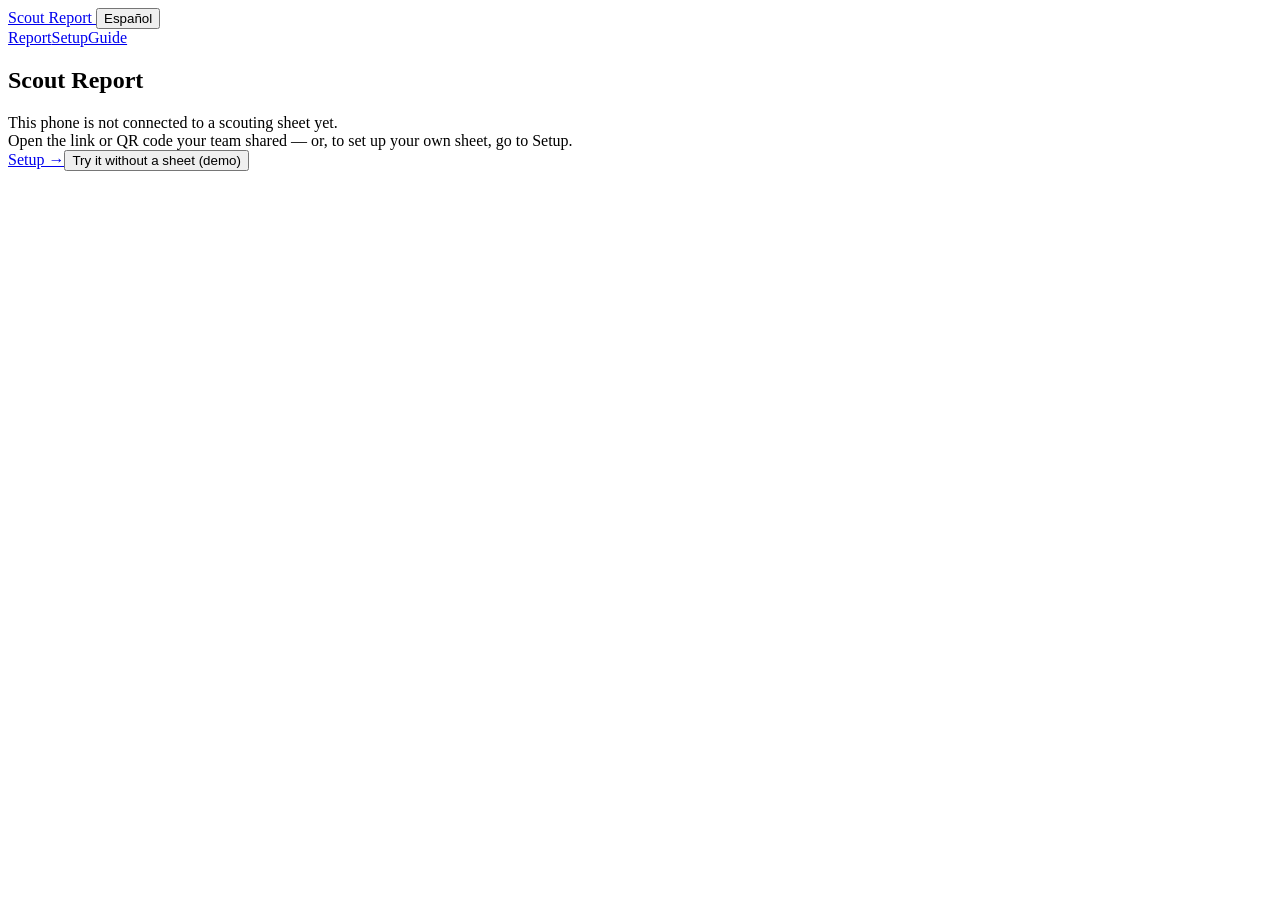
==== index.html @ a35f612e "deploy 2026-09-29 12:05" ====
<!DOCTYPE html><html  lang="en"><head><meta charset="utf-8"><meta name="viewport" content="width=device-width, initial-scale=1, viewport-fit=cover"><title>Scout Report</title><script type="importmap">{"imports":{"#entry":"/scouting/_nuxt/DD7MUicG.js"}}</script><link rel="stylesheet" href="/scouting/_nuxt/entry.NFpbNBLx.css" crossorigin><link rel="preload" as="fetch" crossorigin="anonymous" href="/scouting/_payload.json?_b=b8869eb0-cdce-44e7-9a23-4ba63ea5b5ba"><link rel="modulepreload" as="script" crossorigin href="/scouting/_nuxt/DD7MUicG.js"><link rel="modulepreload" as="script" crossorigin href="/scouting/_nuxt/jJWAUFb4.js"><link rel="modulepreload" as="script" crossorigin href="/scouting/_nuxt/CC2vkFcX.js"><link rel="modulepreload" as="script" crossorigin href="/scouting/_nuxt/BvnqST9G.js"><link rel="modulepreload" as="script" crossorigin href="/scouting/_nuxt/Da6QO5cp.js"><script type="module" src="/scouting/_nuxt/DD7MUicG.js" crossorigin></script><link rel="prefetch" as="script" crossorigin href="/scouting/_nuxt/B6vnrAEI.js"><link rel="prefetch" as="script" crossorigin href="/scouting/_nuxt/BDNMzG2s.js"><link rel="prefetch" as="script" crossorigin href="/scouting/_nuxt/Mg-lfRMP.js"><meta name="theme-color" content="#2F6B3A"><meta name="apple-mobile-web-app-capable" content="yes"><meta name="apple-mobile-web-app-title" content="Scout Report"><meta name="description" content="Scouting reports from the phone to your own Google Sheet."><meta http-equiv="Content-Security-Policy" content="default-src 'self'; script-src 'self' 'unsafe-inline'; style-src 'self' 'unsafe-inline'; img-src 'self' data: blob:; connect-src 'self' https://script.google.com https://script.googleusercontent.com http://localhost:3013; object-src 'none'; base-uri 'self'; form-action 'none'"><link rel="icon" type="image/svg+xml" href="/scouting/icon.svg"><link rel="manifest" href="/scouting/manifest.webmanifest"><link rel="apple-touch-icon" href="/scouting/icon-192.png"></head><body><div id="__nuxt"><div><header class="topbar"><div class="wrap topbar-in"><div class="topbar-top"><a aria-current="page" href="/scouting/" class="router-link-active router-link-exact-active brand">Scout Report <!----></a><button class="lang-btn" type="button">Español</button></div><nav class="nav"><a aria-current="page" href="/scouting/" class="router-link-active router-link-exact-active on">Report<!----></a><a href="/scouting/setup" class="">Setup</a><a href="/scouting/guide" class="">Guide</a></nav></div></header><main><div class="wrap"><!----><!----><div class="stack"><!----><section class="panel stack"><h1>Scout Report</h1><p class="lede" style="margin:0;">This phone is not connected to a scouting sheet yet.</p><p class="muted" style="margin:0;">Open the link or QR code your team shared — or, to set up your own sheet, go to Setup.</p><div class="row"><a href="/scouting/setup" class="btn btn-primary">Setup →</a><button class="btn">Try it without a sheet (demo)</button></div></section></div></div></main></div></div><div id="teleports"></div><script>window.__NUXT__={};window.__NUXT__.config={public:{},app:{baseURL:"/scouting/",buildId:"b8869eb0-cdce-44e7-9a23-4ba63ea5b5ba",buildAssetsDir:"/_nuxt/",cdnURL:""}}</script><script type="application/json" data-nuxt-data="nuxt-app" data-ssr="true" id="__NUXT_DATA__" data-src="/scouting/_payload.json?_b=b8869eb0-cdce-44e7-9a23-4ba63ea5b5ba">[{"state":1,"once":4,"_errors":5,"serverRendered":7,"path":8,"prerenderedAt":9},["Reactive",2],{"$sscoutBootQuery":3},{},["Set"],["ShallowReactive",6],{},true,"\u002F",1790683519638]</script></body></html>
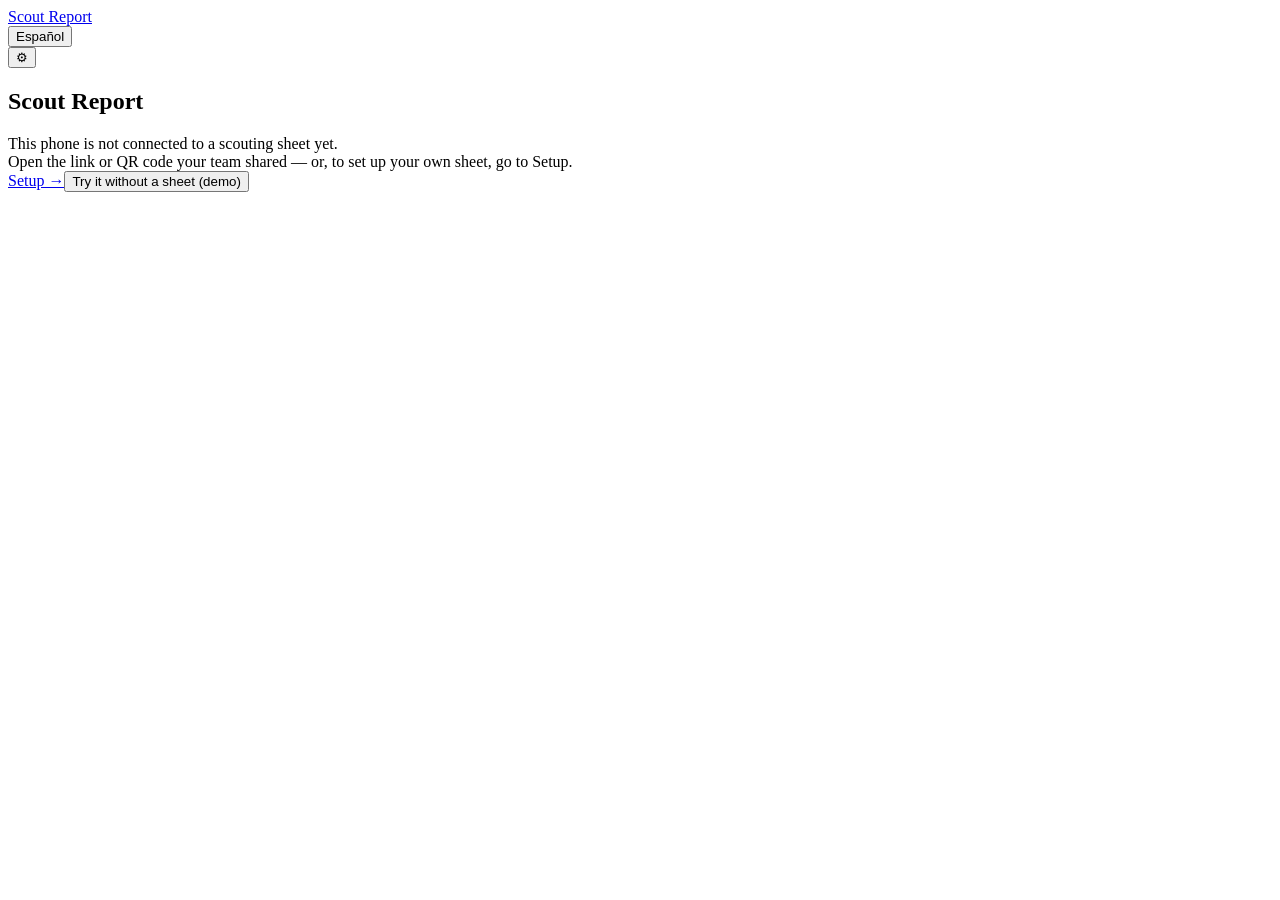
==== commit 45d93227: "deploy 2026-09-29 12:58" ====
--- a/index.html
+++ b/index.html
@@ -1 +1 @@
-<!DOCTYPE html><html  lang="en"><head><meta charset="utf-8"><meta name="viewport" content="width=device-width, initial-scale=1, viewport-fit=cover"><title>Scout Report</title><script type="importmap">{"imports":{"#entry":"/scouting/_nuxt/DD7MUicG.js"}}</script><link rel="stylesheet" href="/scouting/_nuxt/entry.NFpbNBLx.css" crossorigin><link rel="preload" as="fetch" crossorigin="anonymous" href="/scouting/_payload.json?_b=b8869eb0-cdce-44e7-9a23-4ba63ea5b5ba"><link rel="modulepreload" as="script" crossorigin href="/scouting/_nuxt/DD7MUicG.js"><link rel="modulepreload" as="script" crossorigin href="/scouting/_nuxt/jJWAUFb4.js"><link rel="modulepreload" as="script" crossorigin href="/scouting/_nuxt/CC2vkFcX.js"><link rel="modulepreload" as="script" crossorigin href="/scouting/_nuxt/BvnqST9G.js"><link rel="modulepreload" as="script" crossorigin href="/scouting/_nuxt/Da6QO5cp.js"><script type="module" src="/scouting/_nuxt/DD7MUicG.js" crossorigin></script><link rel="prefetch" as="script" crossorigin href="/scouting/_nuxt/B6vnrAEI.js"><link rel="prefetch" as="script" crossorigin href="/scouting/_nuxt/BDNMzG2s.js"><link rel="prefetch" as="script" crossorigin href="/scouting/_nuxt/Mg-lfRMP.js"><meta name="theme-color" content="#2F6B3A"><meta name="apple-mobile-web-app-capable" content="yes"><meta name="apple-mobile-web-app-title" content="Scout Report"><meta name="description" content="Scouting reports from the phone to your own Google Sheet."><meta http-equiv="Content-Security-Policy" content="default-src 'self'; script-src 'self' 'unsafe-inline'; style-src 'self' 'unsafe-inline'; img-src 'self' data: blob:; connect-src 'self' https://script.google.com https://script.googleusercontent.com http://localhost:3013; object-src 'none'; base-uri 'self'; form-action 'none'"><link rel="icon" type="image/svg+xml" href="/scouting/icon.svg"><link rel="manifest" href="/scouting/manifest.webmanifest"><link rel="apple-touch-icon" href="/scouting/icon-192.png"></head><body><div id="__nuxt"><div><header class="topbar"><div class="wrap topbar-in"><div class="topbar-top"><a aria-current="page" href="/scouting/" class="router-link-active router-link-exact-active brand">Scout Report <!----></a><button class="lang-btn" type="button">Español</button></div><nav class="nav"><a aria-current="page" href="/scouting/" class="router-link-active router-link-exact-active on">Report<!----></a><a href="/scouting/setup" class="">Setup</a><a href="/scouting/guide" class="">Guide</a></nav></div></header><main><div class="wrap"><!----><!----><div class="stack"><!----><section class="panel stack"><h1>Scout Report</h1><p class="lede" style="margin:0;">This phone is not connected to a scouting sheet yet.</p><p class="muted" style="margin:0;">Open the link or QR code your team shared — or, to set up your own sheet, go to Setup.</p><div class="row"><a href="/scouting/setup" class="btn btn-primary">Setup →</a><button class="btn">Try it without a sheet (demo)</button></div></section></div></div></main></div></div><div id="teleports"></div><script>window.__NUXT__={};window.__NUXT__.config={public:{},app:{baseURL:"/scouting/",buildId:"b8869eb0-cdce-44e7-9a23-4ba63ea5b5ba",buildAssetsDir:"/_nuxt/",cdnURL:""}}</script><script type="application/json" data-nuxt-data="nuxt-app" data-ssr="true" id="__NUXT_DATA__" data-src="/scouting/_payload.json?_b=b8869eb0-cdce-44e7-9a23-4ba63ea5b5ba">[{"state":1,"once":4,"_errors":5,"serverRendered":7,"path":8,"prerenderedAt":9},["Reactive",2],{"$sscoutBootQuery":3},{},["Set"],["ShallowReactive",6],{},true,"\u002F",1790683519638]</script></body></html>+<!DOCTYPE html><html  lang="en"><head><meta charset="utf-8"><meta name="viewport" content="width=device-width, initial-scale=1, viewport-fit=cover"><title>Scout Report</title><script type="importmap">{"imports":{"#entry":"/scouting/_nuxt/BfYWt2W-.js"}}</script><link rel="stylesheet" href="/scouting/_nuxt/entry.DbmQytN2.css" crossorigin><link rel="preload" as="fetch" crossorigin="anonymous" href="/scouting/_payload.json?_b=8c7fb508-9d8e-4f44-8a82-085a27ded9a2"><link rel="modulepreload" as="script" crossorigin href="/scouting/_nuxt/BfYWt2W-.js"><link rel="modulepreload" as="script" crossorigin href="/scouting/_nuxt/DsV9iKqx.js"><link rel="modulepreload" as="script" crossorigin href="/scouting/_nuxt/BsqmMsA6.js"><link rel="modulepreload" as="script" crossorigin href="/scouting/_nuxt/DxWB5Y-f.js"><link rel="modulepreload" as="script" crossorigin href="/scouting/_nuxt/BgGtKind.js"><script type="module" src="/scouting/_nuxt/BfYWt2W-.js" crossorigin></script><link rel="prefetch" as="script" crossorigin href="/scouting/_nuxt/C5AykSZl.js"><link rel="prefetch" as="script" crossorigin href="/scouting/_nuxt/BDNMzG2s.js"><link rel="prefetch" as="script" crossorigin href="/scouting/_nuxt/DVqzEmTf.js"><meta name="theme-color" content="#2F6B3A"><meta name="apple-mobile-web-app-capable" content="yes"><meta name="apple-mobile-web-app-title" content="Scout Report"><meta name="description" content="Scouting reports from the phone to your own Google Sheet."><meta http-equiv="Content-Security-Policy" content="default-src 'self'; script-src 'self' 'unsafe-inline'; style-src 'self' 'unsafe-inline'; img-src 'self' data: blob:; connect-src 'self' https://script.google.com https://script.googleusercontent.com http://localhost:3013; object-src 'none'; base-uri 'self'; form-action 'none'"><link rel="icon" type="image/svg+xml" href="/scouting/icon.svg"><link rel="manifest" href="/scouting/manifest.webmanifest"><link rel="apple-touch-icon" href="/scouting/icon-192.png"></head><body><div id="__nuxt"><div><header class="topbar"><div class="wrap topbar-in"><div class="topbar-top"><a aria-current="page" href="/scouting/" class="router-link-active router-link-exact-active brand">Scout Report <!----><!----></a><div class="topbar-actions"><button class="lang-btn" type="button">Español</button><div class="menu-wrap"><button class="menu-btn" type="button" aria-expanded="false" aria-label="Menu" title="Menu">⚙</button><!----></div></div></div><!----></div></header><main><div class="wrap"><!----><!----><div class="stack"><!----><section class="panel stack"><h1>Scout Report</h1><p class="lede" style="margin:0;">This phone is not connected to a scouting sheet yet.</p><p class="muted" style="margin:0;">Open the link or QR code your team shared — or, to set up your own sheet, go to Setup.</p><div class="row"><a href="/scouting/setup" class="btn btn-primary">Setup →</a><button class="btn">Try it without a sheet (demo)</button></div></section></div></div></main></div></div><div id="teleports"></div><script>window.__NUXT__={};window.__NUXT__.config={public:{},app:{baseURL:"/scouting/",buildId:"8c7fb508-9d8e-4f44-8a82-085a27ded9a2",buildAssetsDir:"/_nuxt/",cdnURL:""}}</script><script type="application/json" data-nuxt-data="nuxt-app" data-ssr="true" id="__NUXT_DATA__" data-src="/scouting/_payload.json?_b=8c7fb508-9d8e-4f44-8a82-085a27ded9a2">[{"state":1,"once":4,"_errors":5,"serverRendered":7,"path":8,"prerenderedAt":9},["Reactive",2],{"$sscoutBootQuery":3},{},["Set"],["ShallowReactive",6],{},true,"\u002F",1790686654985]</script></body></html>
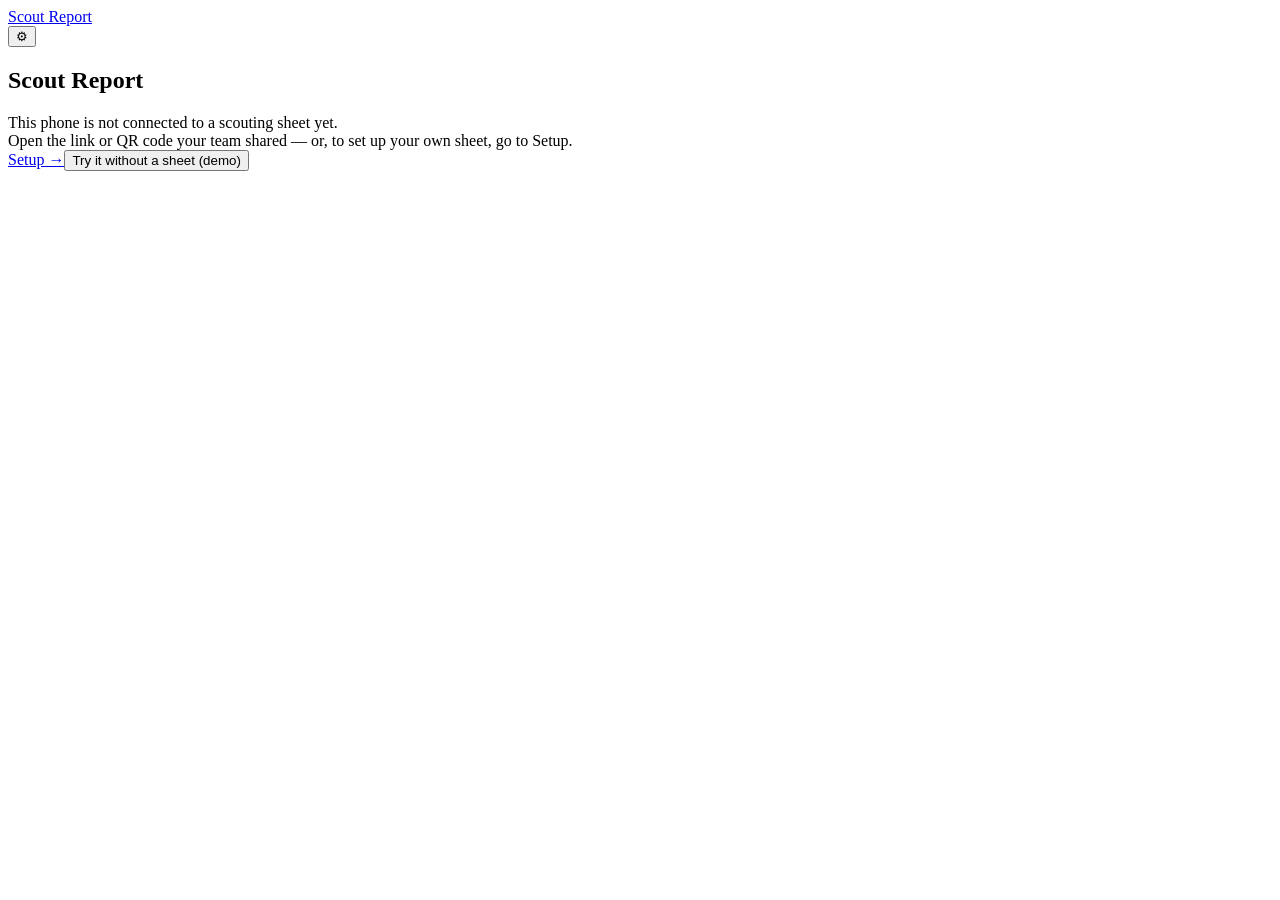
==== commit 0326b88a: "deploy 2026-09-29 18:17" ====
--- a/index.html
+++ b/index.html
@@ -1 +1 @@
-<!DOCTYPE html><html  lang="en"><head><meta charset="utf-8"><meta name="viewport" content="width=device-width, initial-scale=1, viewport-fit=cover"><title>Scout Report</title><script type="importmap">{"imports":{"#entry":"/scouting/_nuxt/BfYWt2W-.js"}}</script><link rel="stylesheet" href="/scouting/_nuxt/entry.DbmQytN2.css" crossorigin><link rel="preload" as="fetch" crossorigin="anonymous" href="/scouting/_payload.json?_b=8c7fb508-9d8e-4f44-8a82-085a27ded9a2"><link rel="modulepreload" as="script" crossorigin href="/scouting/_nuxt/BfYWt2W-.js"><link rel="modulepreload" as="script" crossorigin href="/scouting/_nuxt/DsV9iKqx.js"><link rel="modulepreload" as="script" crossorigin href="/scouting/_nuxt/BsqmMsA6.js"><link rel="modulepreload" as="script" crossorigin href="/scouting/_nuxt/DxWB5Y-f.js"><link rel="modulepreload" as="script" crossorigin href="/scouting/_nuxt/BgGtKind.js"><script type="module" src="/scouting/_nuxt/BfYWt2W-.js" crossorigin></script><link rel="prefetch" as="script" crossorigin href="/scouting/_nuxt/C5AykSZl.js"><link rel="prefetch" as="script" crossorigin href="/scouting/_nuxt/BDNMzG2s.js"><link rel="prefetch" as="script" crossorigin href="/scouting/_nuxt/DVqzEmTf.js"><meta name="theme-color" content="#2F6B3A"><meta name="apple-mobile-web-app-capable" content="yes"><meta name="apple-mobile-web-app-title" content="Scout Report"><meta name="description" content="Scouting reports from the phone to your own Google Sheet."><meta http-equiv="Content-Security-Policy" content="default-src 'self'; script-src 'self' 'unsafe-inline'; style-src 'self' 'unsafe-inline'; img-src 'self' data: blob:; connect-src 'self' https://script.google.com https://script.googleusercontent.com http://localhost:3013; object-src 'none'; base-uri 'self'; form-action 'none'"><link rel="icon" type="image/svg+xml" href="/scouting/icon.svg"><link rel="manifest" href="/scouting/manifest.webmanifest"><link rel="apple-touch-icon" href="/scouting/icon-192.png"></head><body><div id="__nuxt"><div><header class="topbar"><div class="wrap topbar-in"><div class="topbar-top"><a aria-current="page" href="/scouting/" class="router-link-active router-link-exact-active brand">Scout Report <!----><!----></a><div class="topbar-actions"><button class="lang-btn" type="button">Español</button><div class="menu-wrap"><button class="menu-btn" type="button" aria-expanded="false" aria-label="Menu" title="Menu">⚙</button><!----></div></div></div><!----></div></header><main><div class="wrap"><!----><!----><div class="stack"><!----><section class="panel stack"><h1>Scout Report</h1><p class="lede" style="margin:0;">This phone is not connected to a scouting sheet yet.</p><p class="muted" style="margin:0;">Open the link or QR code your team shared — or, to set up your own sheet, go to Setup.</p><div class="row"><a href="/scouting/setup" class="btn btn-primary">Setup →</a><button class="btn">Try it without a sheet (demo)</button></div></section></div></div></main></div></div><div id="teleports"></div><script>window.__NUXT__={};window.__NUXT__.config={public:{},app:{baseURL:"/scouting/",buildId:"8c7fb508-9d8e-4f44-8a82-085a27ded9a2",buildAssetsDir:"/_nuxt/",cdnURL:""}}</script><script type="application/json" data-nuxt-data="nuxt-app" data-ssr="true" id="__NUXT_DATA__" data-src="/scouting/_payload.json?_b=8c7fb508-9d8e-4f44-8a82-085a27ded9a2">[{"state":1,"once":4,"_errors":5,"serverRendered":7,"path":8,"prerenderedAt":9},["Reactive",2],{"$sscoutBootQuery":3},{},["Set"],["ShallowReactive",6],{},true,"\u002F",1790686654985]</script></body></html>+<!DOCTYPE html><html  lang="en"><head><meta charset="utf-8"><meta name="viewport" content="width=device-width, initial-scale=1, viewport-fit=cover"><title>Scout Report</title><script type="importmap">{"imports":{"#entry":"/scouting/_nuxt/CzXnKcQy.js"}}</script><link rel="stylesheet" href="/scouting/_nuxt/entry.DpNkXGN4.css" crossorigin><link rel="preload" as="fetch" crossorigin="anonymous" href="/scouting/_payload.json?_b=2bec3cee-06df-4f08-a264-7063bb5a3e62"><link rel="modulepreload" as="script" crossorigin href="/scouting/_nuxt/CzXnKcQy.js"><link rel="modulepreload" as="script" crossorigin href="/scouting/_nuxt/DsV9iKqx.js"><link rel="modulepreload" as="script" crossorigin href="/scouting/_nuxt/BsqmMsA6.js"><link rel="modulepreload" as="script" crossorigin href="/scouting/_nuxt/DxWB5Y-f.js"><link rel="modulepreload" as="script" crossorigin href="/scouting/_nuxt/DLUu5e__.js"><script type="module" src="/scouting/_nuxt/CzXnKcQy.js" crossorigin></script><link rel="prefetch" as="script" crossorigin href="/scouting/_nuxt/C5AykSZl.js"><link rel="prefetch" as="script" crossorigin href="/scouting/_nuxt/BDNMzG2s.js"><link rel="prefetch" as="script" crossorigin href="/scouting/_nuxt/DVqzEmTf.js"><meta name="theme-color" content="#2F6B3A"><meta name="apple-mobile-web-app-capable" content="yes"><meta name="apple-mobile-web-app-title" content="Scout Report"><meta name="description" content="Scouting reports from the phone to your own Google Sheet."><meta http-equiv="Content-Security-Policy" content="default-src 'self'; script-src 'self' 'unsafe-inline'; style-src 'self' 'unsafe-inline'; img-src 'self' data: blob:; connect-src 'self' https://script.google.com https://script.googleusercontent.com http://localhost:3013; object-src 'none'; base-uri 'self'; form-action 'none'"><link rel="icon" type="image/svg+xml" href="/scouting/icon.svg"><link rel="manifest" href="/scouting/manifest.webmanifest"><link rel="apple-touch-icon" href="/scouting/icon-192.png"></head><body><div id="__nuxt"><div><header class="topbar"><div class="wrap topbar-in"><div class="topbar-top"><a aria-current="page" href="/scouting/" class="router-link-active router-link-exact-active brand">Scout Report <!----><!----></a><div class="topbar-actions"><div class="menu-wrap"><button class="menu-btn" type="button" aria-expanded="false" aria-label="Menu" title="Menu">⚙</button><!----></div></div></div><!----></div></header><main><div class="wrap"><!----><!----><div class="stack"><!----><section class="panel stack"><h1>Scout Report</h1><p class="lede" style="margin:0;">This phone is not connected to a scouting sheet yet.</p><p class="muted" style="margin:0;">Open the link or QR code your team shared — or, to set up your own sheet, go to Setup.</p><div class="row"><a href="/scouting/setup" class="btn btn-primary">Setup →</a><button class="btn">Try it without a sheet (demo)</button></div></section></div></div></main></div></div><div id="teleports"></div><script>window.__NUXT__={};window.__NUXT__.config={public:{},app:{baseURL:"/scouting/",buildId:"2bec3cee-06df-4f08-a264-7063bb5a3e62",buildAssetsDir:"/_nuxt/",cdnURL:""}}</script><script type="application/json" data-nuxt-data="nuxt-app" data-ssr="true" id="__NUXT_DATA__" data-src="/scouting/_payload.json?_b=2bec3cee-06df-4f08-a264-7063bb5a3e62">[{"state":1,"once":4,"_errors":5,"serverRendered":7,"path":8,"prerenderedAt":9},["Reactive",2],{"$sscoutBootQuery":3},{},["Set"],["ShallowReactive",6],{},true,"\u002F",1790705811028]</script></body></html>
